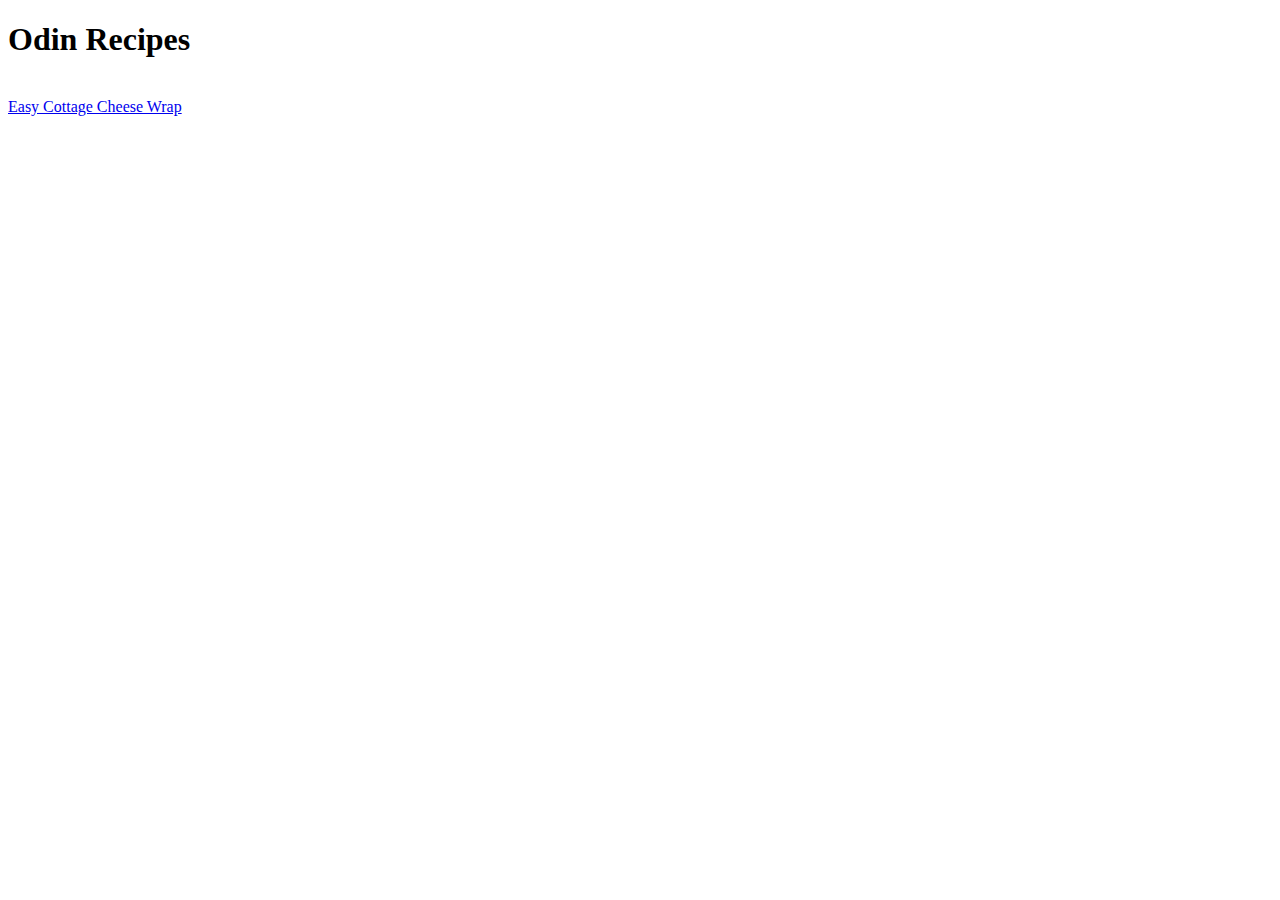
==== index.html @ 038110a1 "created 2 html pages index.html the default homepage for this project cottagecheese.html 1 of many p" ====
<!DOCTYPE html>
<html lang="en">
    <head>
        <meta charset="utf-8">
        <title>Odin Recipes</title>
    </head>

    <body>
        <h1>Odin Recipes</h1>
        <br>
        <a href="recipes/cottagecheese.html">Easy Cottage Cheese Wrap</a>
    </body>
</html>
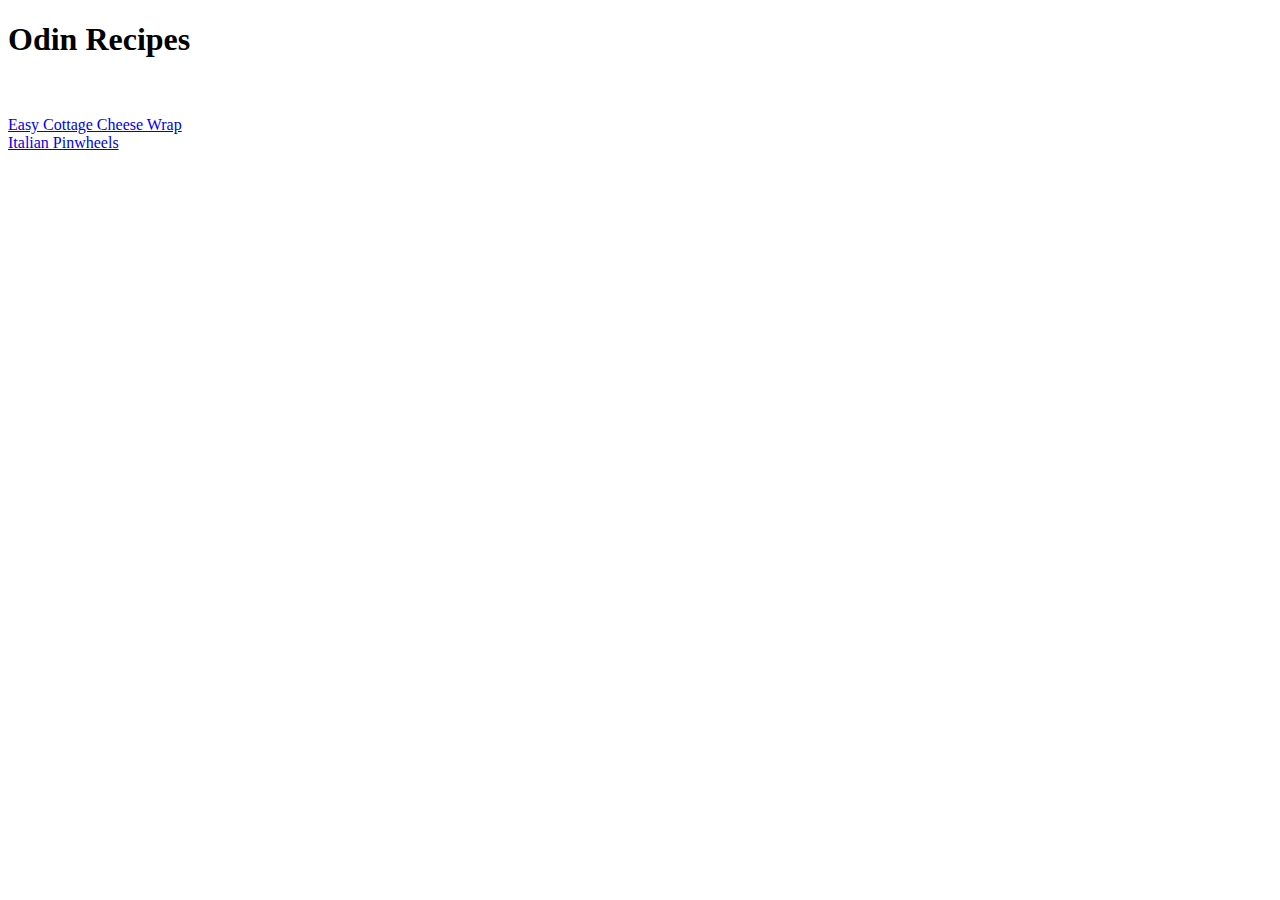
==== commit 54226634: "Added new page Added new image file Linked new page to index.html" ====
--- a/index.html
+++ b/index.html
@@ -8,6 +8,10 @@
     <body>
         <h1>Odin Recipes</h1>
         <br>
+        <br>
         <a href="recipes/cottagecheese.html">Easy Cottage Cheese Wrap</a>
+        <br>
+        <a href="recipes/pinwheels.html">Italian Pinwheels</a>
+
     </body>
 </html>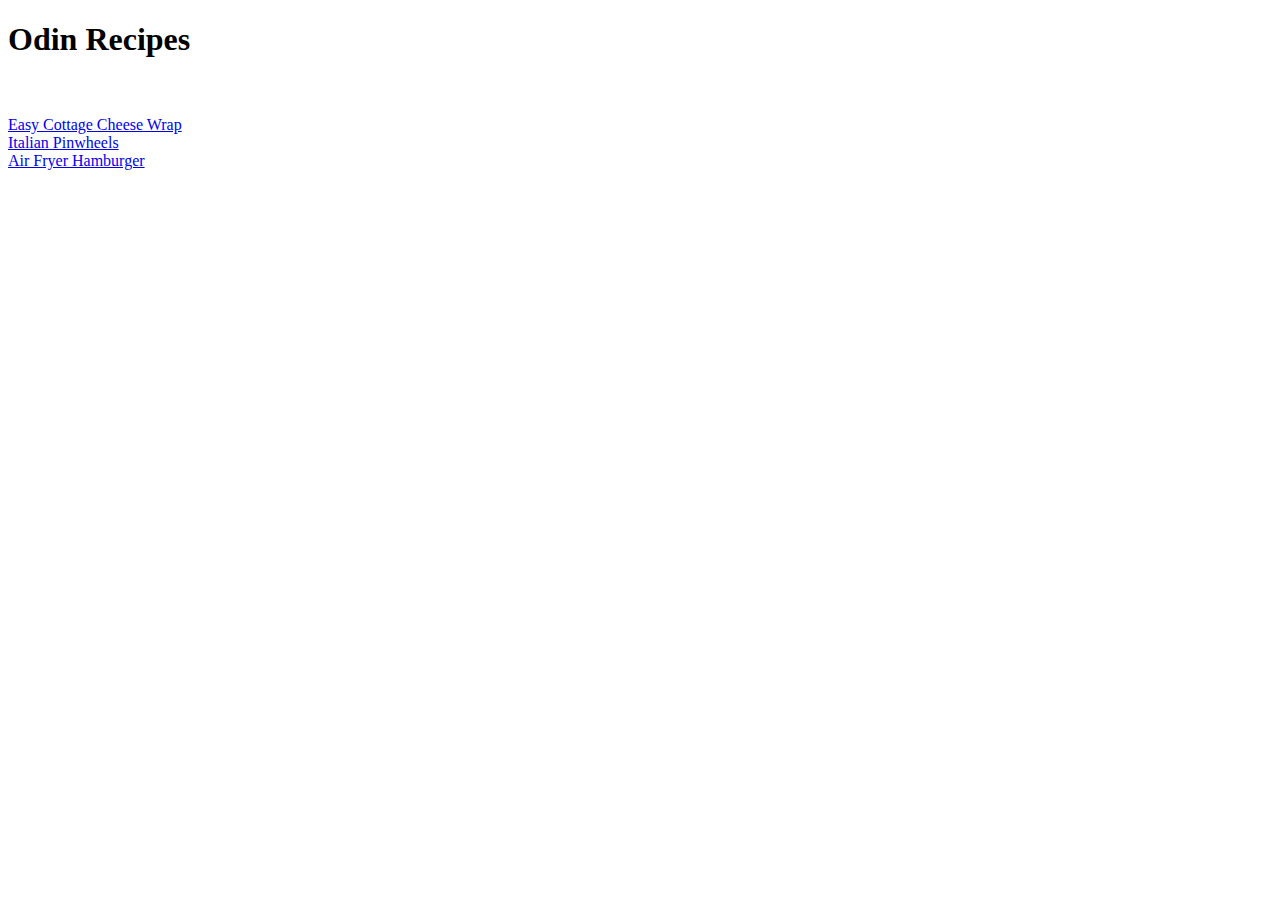
==== commit 91710dae: "Added 1 more page (airfryerburger) Added 1 more image file (airfryerburger)" ====
--- a/index.html
+++ b/index.html
@@ -12,6 +12,8 @@
         <a href="recipes/cottagecheese.html">Easy Cottage Cheese Wrap</a>
         <br>
         <a href="recipes/pinwheels.html">Italian Pinwheels</a>
+        <br>
+        <a href="recipes/airfryerburger.html">Air Fryer Hamburger</a>
 
     </body>
 </html>